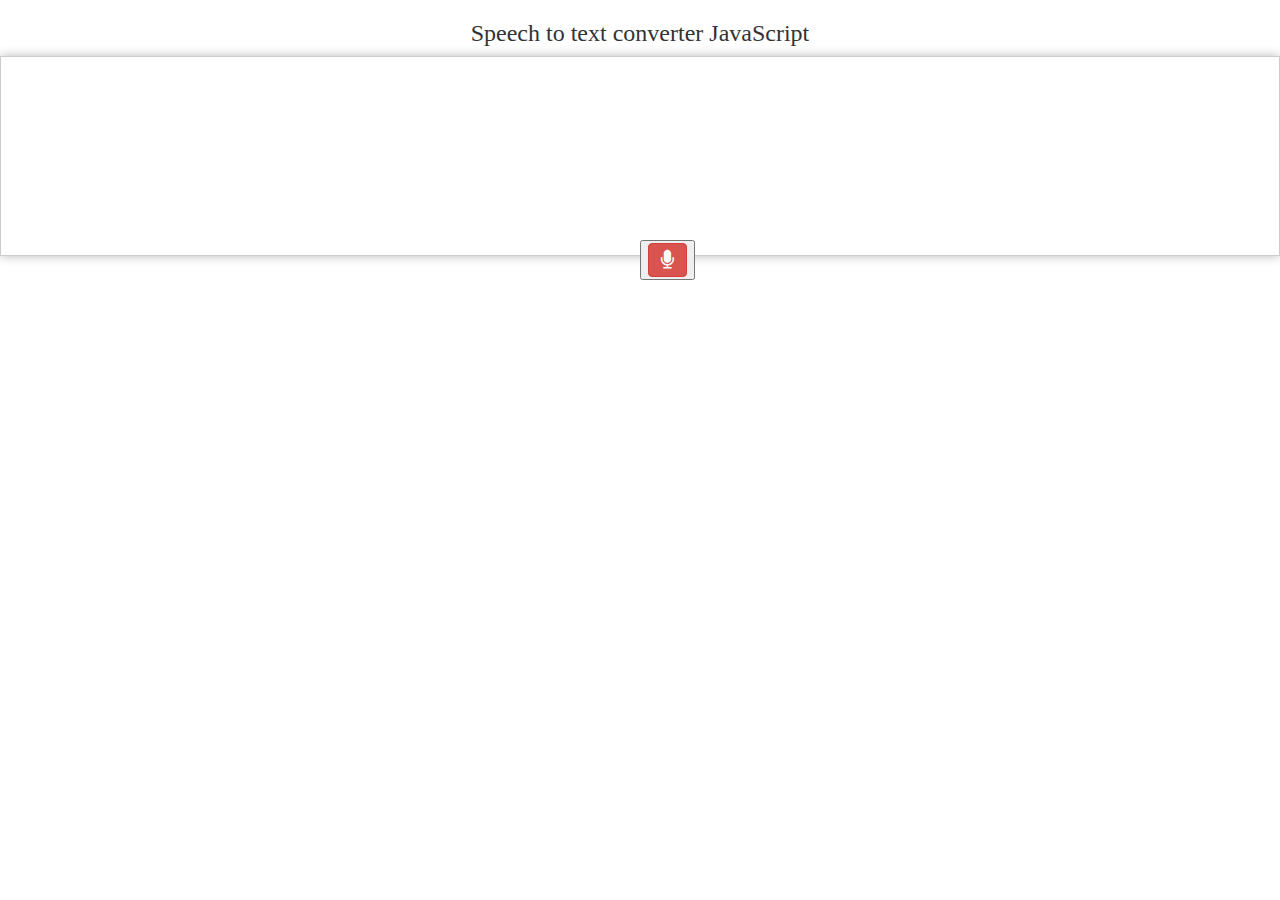
==== v_t_f2/index.html @ 21c8c9f0 "Add files via upload" ====
<!DOCTYPE html>
<html lang="en" >
<head>
  <meta charset="UTF-8">
  <title>CodePen - Speech to text Converter </title>
  <link rel='stylesheet' href='https://cdnjs.cloudflare.com/ajax/libs/twitter-bootstrap/3.3.7/css/bootstrap.min.css'>
<link rel='stylesheet' href='https://cdnjs.cloudflare.com/ajax/libs/animate.css/3.5.2/animate.min.css'><link rel="stylesheet" href="./style.css">

</head>
<body>
<!-- partial:index.partial.html -->
<html>
<head>
	<title>Speech to text Converter</title>
	<link rel="stylesheet" href="https://cdnjs.cloudflare.com/ajax/libs/font-awesome/4.7.0/css/font-awesome.min.css">
</head>
<body>
	<h3 align="center">Speech to text converter JavaScript</h3>
	<div id="result"></div>
	<button onclick="startConverting();"><i class="fa fa-microphone btn btn-danger" aria-hidden="true"></i></button>
</body>
</html>
<!-- partial -->
  <script  src="./script.js"></script>

</body>
</html>
---- v_t_f2/style.css ----
body{
			font-family: Open Sans;
		}
		#result{
			height: 200px;
			border: 1px solid #ccc;
			padding: 10px;
			box-shadow: 0 0 10px 0 #bbb;
			margin-bottom: 30px;
			font-size: 14px;
			line-height: 25px;
		}
		button{
			font-size: 20px;
			position: absolute;
			top: 240px;
			left: 50%;
		}
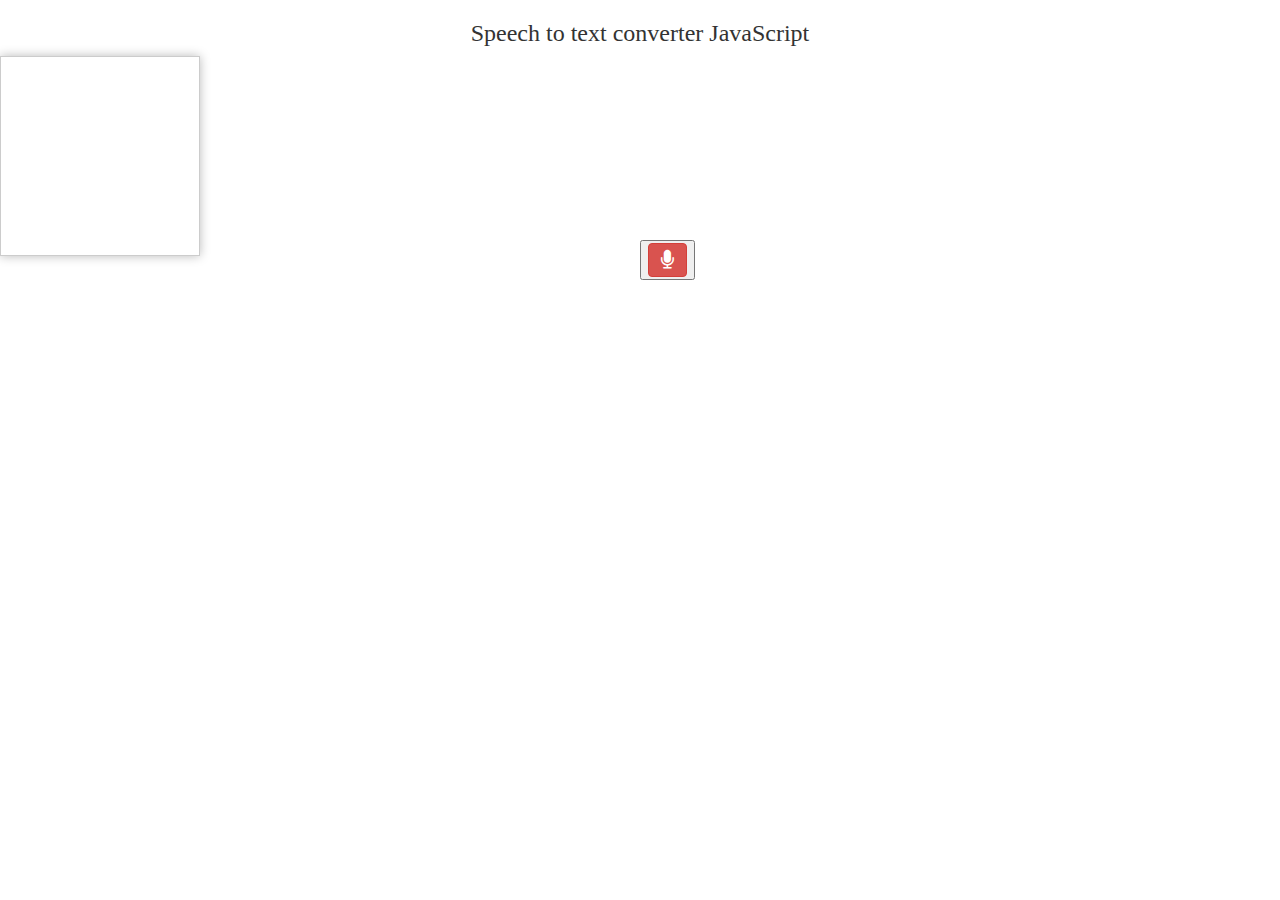
==== commit ff3b43cc: "Add files via upload" ====
--- a/v_t_f2/index.html
+++ b/v_t_f2/index.html
@@ -16,7 +16,8 @@
 </head>
 <body>
 	<h3 align="center">Speech to text converter JavaScript</h3>
-	<div id="result"></div>
+	<div ></div>
+	<input type="text" id="result">
 	<button onclick="startConverting();"><i class="fa fa-microphone btn btn-danger" aria-hidden="true"></i></button>
 </body>
 </html>
